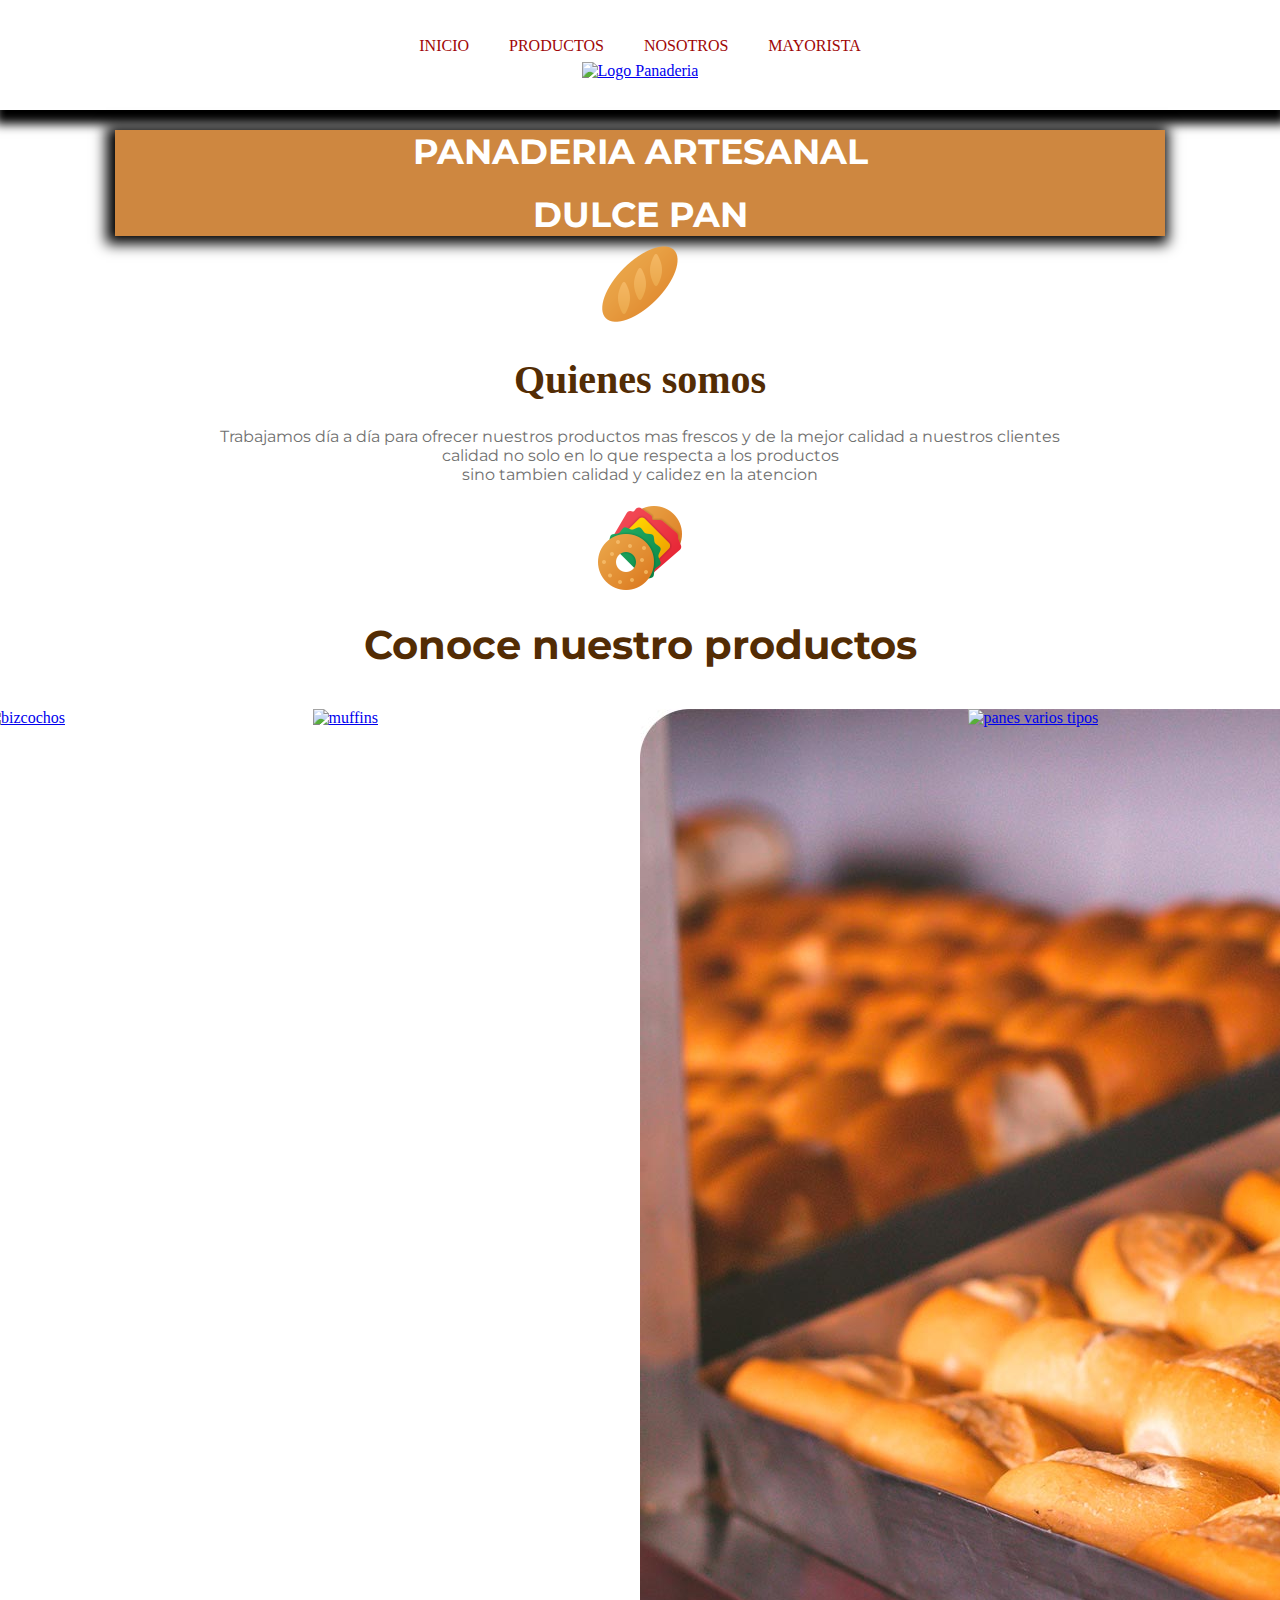
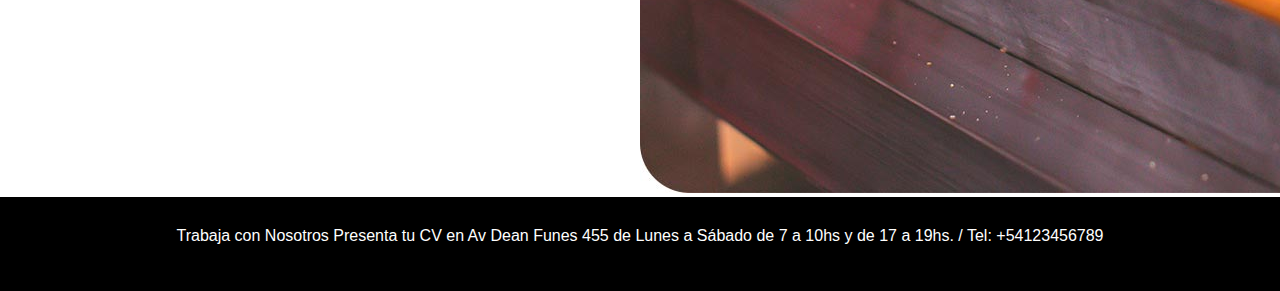
==== index.html @ b4e30ab8 "agregue columnas de imagenes" ====
<!DOCTYPE html>
<html lang="en">

<head>
  <meta charset="utf-8">
  <meta name="viewport" content="width=device-width, initial-scale=1">
  <title>Dulce Pan</title>
  <link rel="stylesheet" href="css/style.css">
  <link href="https://cdn.jsdelivr.net/npm/bootstrap@5.3.1/dist/css/bootstrap.min.css" rel="stylesheet"
    integrity="sha384-4bw+/aepP/YC94hEpVNVgiZdgIC5+VKNBQNGCHeKRQN+PtmoHDEXuppvnDJzQIu9" crossorigin="anonymous">
</head>

<body class="pagina">
  <!-- Encabezado -->
  <header class="header">
    <!-- Logo -->
    <div>
      <a href="./index.html"><img src="./recursos/logo.png" alt="Logo Panaderia"></a>
      <!-- Navegacion -->
      <nav class="nav">
        <!-- Lista no ordenada -->
        <ul>
          <li><a href="./index.html">Inicio</a></li>
          <li><a href="./section/productos.html">Productos</a></li>
          <li><a href="./section/nosotros.html">Nosotros</a></li>
          <li><a href="./section/mayorista.html">Mayorista</a></li>
        </ul>
      </nav>
    </div>
  </header>

  <!-- Contenido Principal -->
  <main id="main-index">

    <section class="inicio">
      <div>
        <h1>Panaderia Artesanal</h1>
        <h2>Dulce Pan</h2>
      </div>
    </section>
  </main>
  <div class="hero-pan">
    <div class="content-pan">
      <img src="recursos/icons8-pan-96.png" alt="Pan">
    </div>
    <h1>Quienes somos</h1>
    <p>Trabajamos día a día para ofrecer nuestros productos mas frescos y de la mejor calidad a nuestros clientes
      <br>calidad no solo en lo que respecta a los productos
      <br>sino tambien calidad y calidez en la atencion
    </p>
  </div>
  <div class="container productos">
    <div class="content-img-productos">
      <img src="recursos/icons8-bagel-96.png" alt="icono bagel">
    </div>
    <h1>Conoce nuestro productos</h1>
  </div>

  <div class="container text-center">
    <div class="row">
      <div class="Col-1">
        <a href="./section/productos.html">
          <div class="box">
            <img src="recursos/bizcochos.jpg" alt="bizcochos" class="w-100 h-100">
          </div>
        </a>
      </div>
      <div class="col-2">
        <a href="./section/productos.html">
          <div class="box">
            <img src="recursos/muffins.jpeg" alt="muffins" class="w-100">
          </div>
        </a>
      </div>

      <!-- <div class="w-100 d-none d-md-block"></div> -->

      <div class="col-3">
        <a href="./section/productos.html">
          <div class="box">
            <img src="recursos/Panaderia.jpg" alt="Panaderia" class="w-100">
          </div>
        </a>
      </div>
      <div class="col-4">
        <a href="./section/productos.html">
          <div class="box">
            <img src="recursos/panes.jpg" alt="panes varios tipos" class="w-100">
          </div>
        </a>
      </div>
    </div>
  </div>



  <!-- Footer -->
  <footer class="footer">
    <p>Trabaja con Nosotros
      Presenta tu CV en Av Dean Funes 455 de Lunes a Sábado de 7 a 10hs y de 17 a 19hs. / Tel: +54123456789</p>
  </footer>
  <script src="https://cdn.jsdelivr.net/npm/bootstrap@5.3.1/dist/js/bootstrap.bundle.min.js"
    integrity="sha384-HwwvtgBNo3bZJJLYd8oVXjrBZt8cqVSpeBNS5n7C8IVInixGAoxmnlMuBnhbgrkm"
    crossorigin="anonymous"></script>
</body>

</html>
---- css/style.css ----
@import url("https://fonts.googleapis.com/css2?family=Montserrat:wght@300;400;700&family=Rubik+Iso&display=swap");

* {
  margin: 0;
  padding: 0;
}

/* HEADER */

.header {
  box-shadow: 1px 8px 10px 6px;
}
.header div {
  display: flex;
  flex-direction: column-reverse;
  padding: 30px 0;
  max-width: 900px;
  max-height: 200vh;
  margin: auto;
  align-items: center;
}

.header img {
  width: 250px;
}

.nav {
  text-transform: uppercase;
  padding: 7px;
}

.nav ul {
  list-style-type: none;
  display: flex;
  flex-wrap: wrap;
}
.nav li {
  margin: 0 20px;
}

.nav a {
  color: #a00606;
  text-decoration: none;
}

/* MAIN INDEX */

#main-index {
  font-family: sans-serif;
  max-width: 1050px;
  margin: auto;
  background-color: #532c04;
}

.inicio h1 {
  text-transform: uppercase;
  font-size: 35px;
  grid-area: inicio;
  font-family: "Montserrat", sans-serif;
  display: grid;
  justify-items: center;
}
.inicio h2 {
  text-transform: uppercase;
  font-size: 35px;
  grid-area: inicio;
  font-family: "Montserrat", sans-serif;
  display: grid;
  justify-items: center;
}
.inicio div {
  color: white;
  background-color: #ce8740;
  max-width: 1050px;
  box-shadow: -3px 2px 13px 6px black;
}

.hero-pan h1 {
  display: flex;
  justify-content: center;
  align-items: center;
  margin-bottom: 1.5rem;
  color: #532c04;
}
.content-pan {
  display: flex;
  justify-content: center;
  align-items: center;
  margin-bottom: 1.5rem;
  font-family: "Montserrat", sans-serif;
}
.hero-pan p {
  color: #707070;
  text-align: center;
  font-family: "Montserrat", sans-serif;
}
p {
  margin-top: 0;
  margin-bottom: 1rem;
}
.content-img-productos {
  display: flex;
  justify-content: center;
  align-items: center;
  margin-bottom: 1.5rem;
}
.productos h1 {
  text-align: center;
  color: #532c04;
  margin-bottom: 2.5rem;
  font-family: "Montserrat", sans-serif;
}
h1 {
  font-size: 2.5rem;
}
.row{
    display: flex;
    flex-wrap: wrap;
}
.box img:hover{
    transition: all .3s;

}
.Col-1{
    flex: 0 0 25%;
    max-width: 25%;
    max-height: 50%;
}
.col-2{
    flex: 0 0 25%;
    max-width: 25%;
}
.col-3{
    flex: 0 0 25%;
    max-width: 25%;
}
.col-4{
    flex: 0 0 25%;
    max-width: 25%;
}

#main-index h1 {
  margin: 20px 0;
}

#main-index .categoria {
  background-color: #dd3333;
  color: #ffffff;
  text-transform: uppercase;
  font-weight: bold;
  font-size: 10px;
  display: inline;
  padding: 5px 10px;
  border-radius: 5px;
  justify-items: center;
}

#main-index .fecha {
  font-size: 10px;
}

#main-index img {
  margin: 30px 0;
}

#main-index p {
  margin: 20px 0;
}

/* FOOTER */

.footer {
  background-color: #000000;
  color: #ffffff;
  text-align: center;
  padding: 30px;
  font-family: sans-serif;
}

/*MOBILE LAST*/

@media (min-width: 1200px) {
  .row {
    margin-right: -15px;
    margin-left: -15px;
  }
}
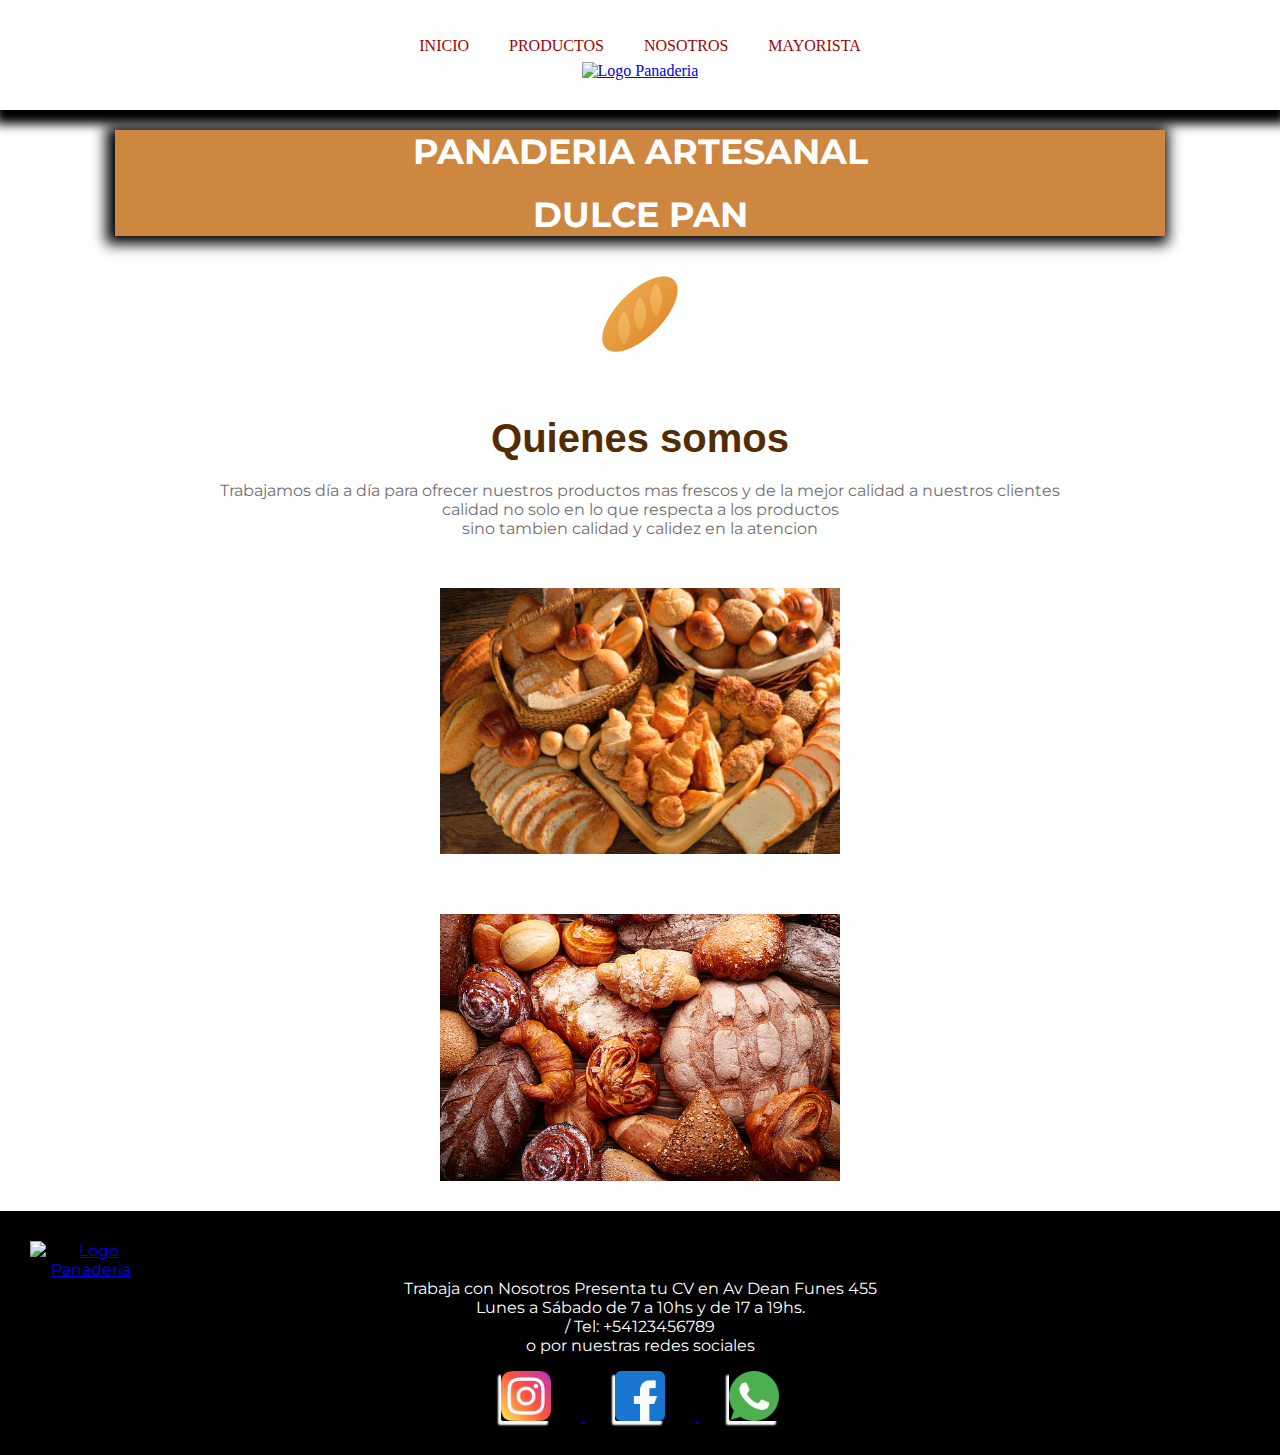
==== commit aa4f22d8: "cambie el footer" ====
--- a/index.html
+++ b/index.html
@@ -38,66 +38,47 @@
         <h2>Dulce Pan</h2>
       </div>
     </section>
+
+    <div class="hero-pan">
+      <div class="content-pan">
+        <img src="recursos/icons8-pan-96.png" alt="Pan">
+      </div>
+      <h1>Quienes somos</h1>
+      <p>Trabajamos día a día para ofrecer nuestros productos mas frescos y de la mejor calidad a nuestros clientes
+        <br>calidad no solo en lo que respecta a los productos
+        <br>sino tambien calidad y calidez en la atencion
+      </p>
+    </div>
+    <div class="container-img">
+      <a href="./section/productos.html"><img src="recursos/delicias.jpg" class="rounded float-start"
+          alt="productos panaderia"></a>
+      <a href="./section/productos.html"><img src="recursos/facturas.jpg" class="rounded float-end" alt="facturas"></a>
+    </div>
   </main>
-  <div class="hero-pan">
-    <div class="content-pan">
-      <img src="recursos/icons8-pan-96.png" alt="Pan">
-    </div>
-    <h1>Quienes somos</h1>
-    <p>Trabajamos día a día para ofrecer nuestros productos mas frescos y de la mejor calidad a nuestros clientes
-      <br>calidad no solo en lo que respecta a los productos
-      <br>sino tambien calidad y calidez en la atencion
-    </p>
-  </div>
-  <div class="container productos">
-    <div class="content-img-productos">
-      <img src="recursos/icons8-bagel-96.png" alt="icono bagel">
-    </div>
-    <h1>Conoce nuestro productos</h1>
-  </div>
-
-  <div class="container text-center">
-    <div class="row">
-      <div class="Col-1">
-        <a href="./section/productos.html">
-          <div class="box">
-            <img src="recursos/bizcochos.jpg" alt="bizcochos" class="w-100 h-100">
-          </div>
-        </a>
-      </div>
-      <div class="col-2">
-        <a href="./section/productos.html">
-          <div class="box">
-            <img src="recursos/muffins.jpeg" alt="muffins" class="w-100">
-          </div>
-        </a>
-      </div>
-
-      <!-- <div class="w-100 d-none d-md-block"></div> -->
-
-      <div class="col-3">
-        <a href="./section/productos.html">
-          <div class="box">
-            <img src="recursos/Panaderia.jpg" alt="Panaderia" class="w-100">
-          </div>
-        </a>
-      </div>
-      <div class="col-4">
-        <a href="./section/productos.html">
-          <div class="box">
-            <img src="recursos/panes.jpg" alt="panes varios tipos" class="w-100">
-          </div>
-        </a>
-      </div>
-    </div>
-  </div>
-
-
 
   <!-- Footer -->
   <footer class="footer">
-    <p>Trabaja con Nosotros
-      Presenta tu CV en Av Dean Funes 455 de Lunes a Sábado de 7 a 10hs y de 17 a 19hs. / Tel: +54123456789</p>
+    <div>
+      <a href="./index.html"><img src="./recursos/logo.png" alt="Logo Panaderia"></a>
+      <p>Trabaja con Nosotros
+        Presenta tu CV en Av Dean Funes 455
+        <br>Lunes a Sábado de 7 a 10hs y de 17 a 19hs.
+        <br>/ Tel: +54123456789
+        <br> o por nuestras redes sociales
+      </p>
+
+    </div>
+    <div class="redes">
+      <a href="#">
+        <img src="recursos/instagram.png" alt="logo instagram">
+      </a>
+      <a href="#">
+        <img src="recursos/facebook.png" alt="logo facebook">
+      </a>
+      <a href="#">
+        <img src="recursos/whatsapp.png" alt="logo whatsapp">
+      </a>
+    </div>
   </footer>
   <script src="https://cdn.jsdelivr.net/npm/bootstrap@5.3.1/dist/js/bootstrap.bundle.min.js"
     integrity="sha384-HwwvtgBNo3bZJJLYd8oVXjrBZt8cqVSpeBNS5n7C8IVInixGAoxmnlMuBnhbgrkm"
--- a/css/style.css
+++ b/css/style.css
@@ -49,7 +49,6 @@
   font-family: sans-serif;
   max-width: 1050px;
   margin: auto;
-  background-color: #532c04;
 }
 
 .inicio h1 {
@@ -113,32 +112,14 @@
 h1 {
   font-size: 2.5rem;
 }
-.row{
+
+.container-img a{
     display: flex;
-    flex-wrap: wrap;
+    max-width: 400px;
+    align-content: center;
+    margin: auto;
+    flex-direction: column
 }
-.box img:hover{
-    transition: all .3s;
-
-}
-.Col-1{
-    flex: 0 0 25%;
-    max-width: 25%;
-    max-height: 50%;
-}
-.col-2{
-    flex: 0 0 25%;
-    max-width: 25%;
-}
-.col-3{
-    flex: 0 0 25%;
-    max-width: 25%;
-}
-.col-4{
-    flex: 0 0 25%;
-    max-width: 25%;
-}
-
 #main-index h1 {
   margin: 20px 0;
 }
@@ -149,18 +130,20 @@
   text-transform: uppercase;
   font-weight: bold;
   font-size: 10px;
-  display: inline;
+  display: flex;
   padding: 5px 10px;
   border-radius: 5px;
   justify-items: center;
 }
 
-#main-index .fecha {
-  font-size: 10px;
-}
-
 #main-index img {
   margin: 30px 0;
+}
+.container-img img:hover {
+  display: flex;
+  margin: auto;
+  transition: all 0.3s;
+  transform: scale(1.03);
 }
 
 #main-index p {
@@ -170,18 +153,30 @@
 /* FOOTER */
 
 .footer {
+
   background-color: #000000;
   color: #ffffff;
   text-align: center;
   padding: 30px;
-  font-family: sans-serif;
+  font-family: "Montserrat", sans-serif;
+}
+.footer a img{
+    display: flex;
+    max-width: 10%;
+    max-height: 10%;
+    
+}
+.footer .redes img{
+    display: inline;
+    max-width: 50px;
+    max-height: 50 px;
+    margin: 0 30px;
+    box-shadow:-3px 4px 2px 0px #ffffff;
+    border-radius: 2px;
 }
 
 /*MOBILE LAST*/
 
 @media (min-width: 1200px) {
-  .row {
-    margin-right: -15px;
-    margin-left: -15px;
-  }
+  
 }
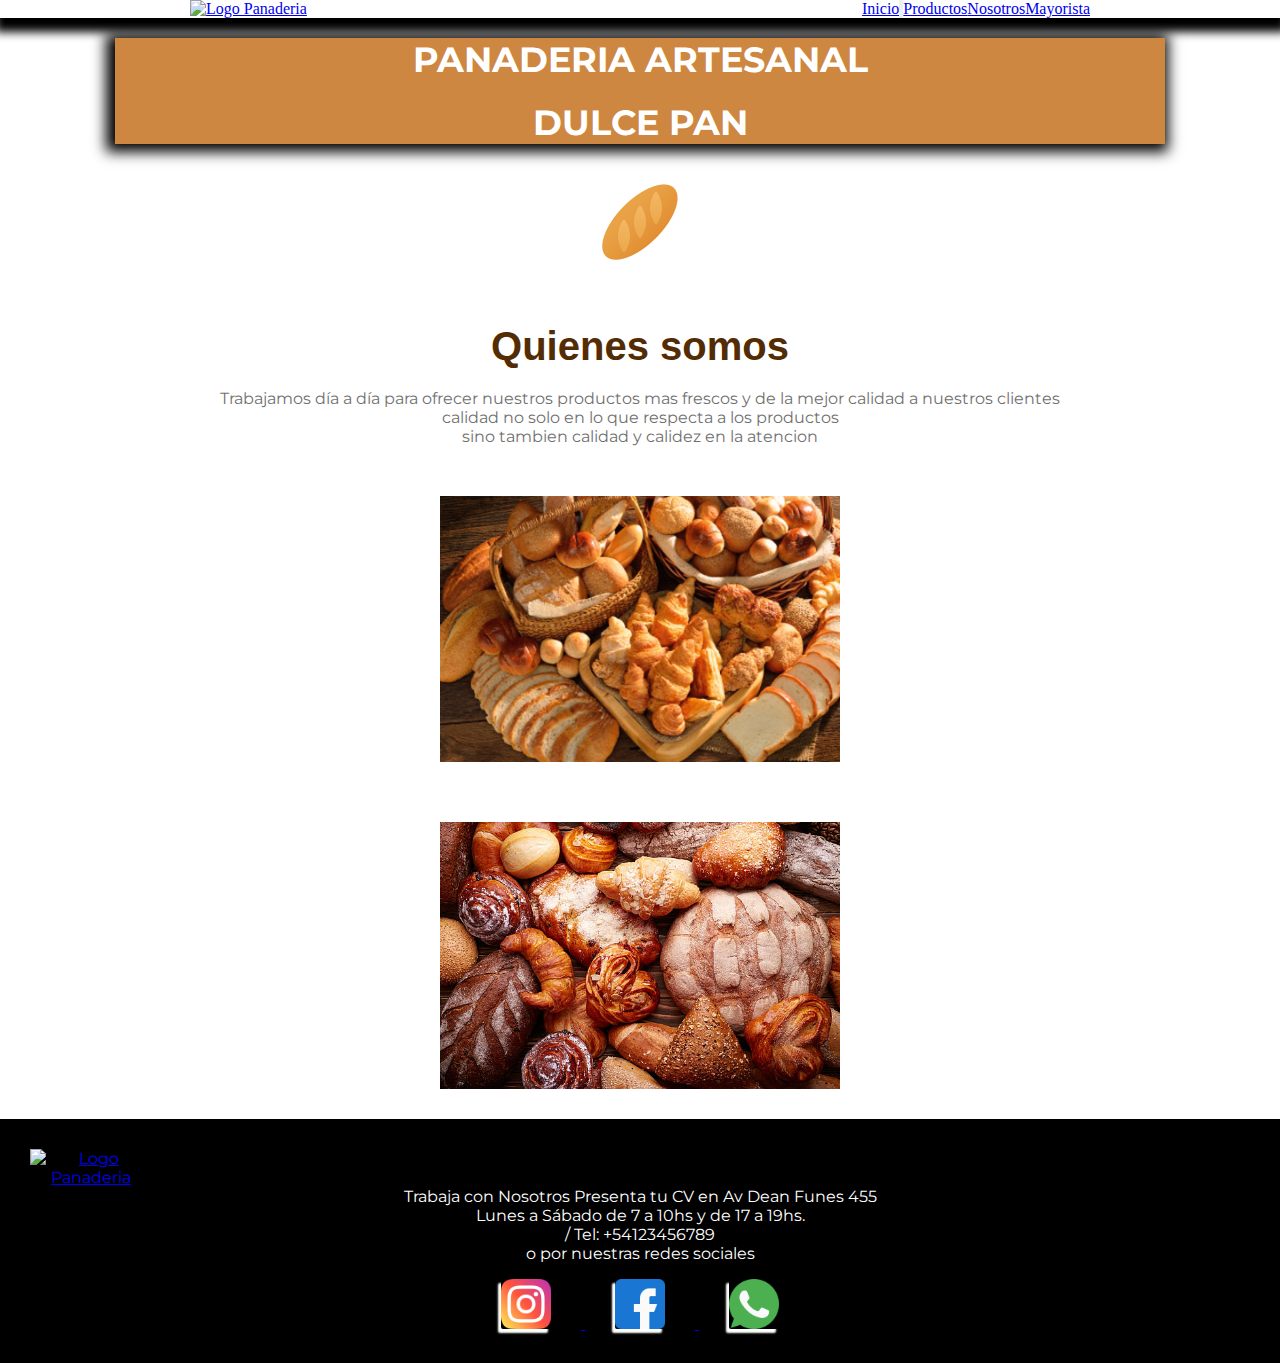
==== commit 210e3117: "agregue navbar" ====
--- a/index.html
+++ b/index.html
@@ -17,14 +17,29 @@
     <div>
       <a href="./index.html"><img src="./recursos/logo.png" alt="Logo Panaderia"></a>
       <!-- Navegacion -->
-      <nav class="nav">
-        <!-- Lista no ordenada -->
+      <!-- <nav class="nav">
         <ul>
           <li><a href="./index.html">Inicio</a></li>
           <li><a href="./section/productos.html">Productos</a></li>
           <li><a href="./section/nosotros.html">Nosotros</a></li>
           <li><a href="./section/mayorista.html">Mayorista</a></li>
         </ul>
+      </nav> -->
+      <nav class="navbar navbar-expand-lg ">
+        <div class="container-fluid">
+          <a class="navbar-brand" href="./section/inicio.html">Inicio</a>
+          <button class="navbar-toggler" type="button" data-bs-toggle="collapse" data-bs-target="#navbarNavAltMarkup"
+            aria-controls="navbarNavAltMarkup" aria-expanded="false" aria-label="Toggle navigation">
+            <span class="navbar-toggler-icon"></span>
+          </button>
+          <div class="collapse navbar-collapse" id="navbarNavAltMarkup">
+            <div class="navbar-nav">
+              <a class="nav-link active" aria-current="page" href="./section/productos.html">Productos</a>
+              <a class="nav-link" href="./section/nosotros.html">Nosotros</a>
+              <a class="nav-link" href="./section/mayorista.html">Mayorista</a>
+            </div>
+          </div>
+        </div>
       </nav>
     </div>
   </header>
--- a/css/style.css
+++ b/css/style.css
@@ -12,37 +12,23 @@
 }
 .header div {
   display: flex;
-  flex-direction: column-reverse;
-  padding: 30px 0;
+ 
   max-width: 900px;
   max-height: 200vh;
   margin: auto;
-  align-items: center;
+ 
 }
 
 .header img {
-  width: 250px;
+  width: 25%;
 }
-
-.nav {
-  text-transform: uppercase;
-  padding: 7px;
+.header div{
+    flex-wrap: nowrap;
+    justify-content: space-between
 }
-
-.nav ul {
-  list-style-type: none;
-  display: flex;
-  flex-wrap: wrap;
+.navbar{
+    background: none;
 }
-.nav li {
-  margin: 0 20px;
-}
-
-.nav a {
-  color: #a00606;
-  text-decoration: none;
-}
-
 /* MAIN INDEX */
 
 #main-index {
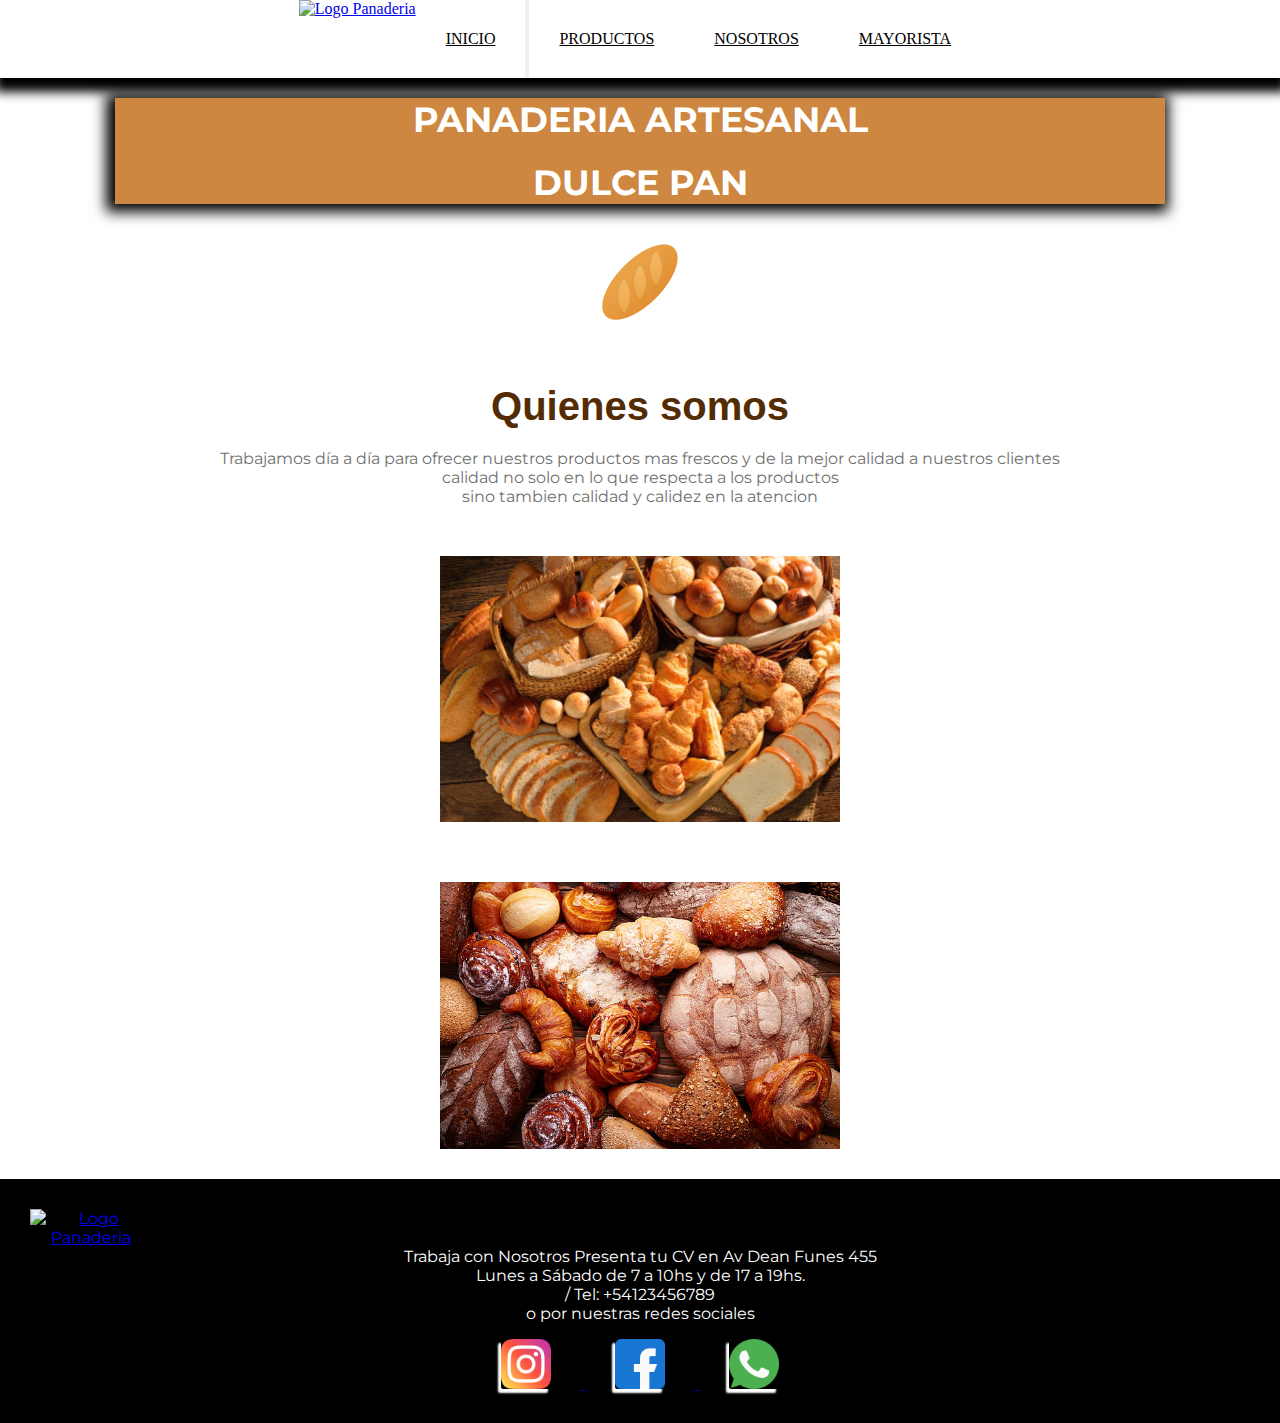
==== commit 7d9c7282: "agregue responsive" ====
--- a/index.html
+++ b/index.html
@@ -17,17 +17,9 @@
     <div>
       <a href="./index.html"><img src="./recursos/logo.png" alt="Logo Panaderia"></a>
       <!-- Navegacion -->
-      <!-- <nav class="nav">
-        <ul>
-          <li><a href="./index.html">Inicio</a></li>
-          <li><a href="./section/productos.html">Productos</a></li>
-          <li><a href="./section/nosotros.html">Nosotros</a></li>
-          <li><a href="./section/mayorista.html">Mayorista</a></li>
-        </ul>
-      </nav> -->
-      <nav class="navbar navbar-expand-lg ">
+      <nav class="navbar navbar-expand-lg">
         <div class="container-fluid">
-          <a class="navbar-brand" href="./section/inicio.html">Inicio</a>
+          <a class="navbar-brand" href="./index.html">Inicio</a>
           <button class="navbar-toggler" type="button" data-bs-toggle="collapse" data-bs-target="#navbarNavAltMarkup"
             aria-controls="navbarNavAltMarkup" aria-expanded="false" aria-label="Toggle navigation">
             <span class="navbar-toggler-icon"></span>
--- a/css/style.css
+++ b/css/style.css
@@ -8,27 +8,36 @@
 /* HEADER */
 
 .header {
+  display: flex;
   box-shadow: 1px 8px 10px 6px;
 }
 .header div {
   display: flex;
- 
   max-width: 900px;
   max-height: 200vh;
   margin: auto;
- 
 }
 
 .header img {
   width: 25%;
 }
-.header div{
-    flex-wrap: nowrap;
-    justify-content: space-between
-}
-.navbar{
-    background: none;
-}
+.header div {
+  flex-wrap: nowrap;
+  justify-content: space-between;
+}
+.navbar a {
+  font-size: 10 px;
+  color: black;
+  text-transform: uppercase;
+  margin: 0;
+  padding: 30px;
+  border-radius: 20px;
+}
+.navbar .navbar-expand-lg {
+  text-decoration: none;
+  font-family: "Montserrat", sans-serif;
+}
+
 /* MAIN INDEX */
 
 #main-index {
@@ -99,12 +108,12 @@
   font-size: 2.5rem;
 }
 
-.container-img a{
-    display: flex;
-    max-width: 400px;
-    align-content: center;
-    margin: auto;
-    flex-direction: column
+.container-img a {
+  display: flex;
+  max-width: 400px;
+  align-content: center;
+  margin: auto;
+  flex-direction: column;
 }
 #main-index h1 {
   margin: 20px 0;
@@ -139,30 +148,79 @@
 /* FOOTER */
 
 .footer {
-
   background-color: #000000;
   color: #ffffff;
   text-align: center;
   padding: 30px;
   font-family: "Montserrat", sans-serif;
 }
-.footer a img{
+.footer a img {
+  display: flex;
+  max-width: 10%;
+  max-height: 10%;
+}
+.footer .redes img {
+  display: inline;
+  max-width: 50px;
+  max-height: 50 px;
+  margin: 0 30px;
+  box-shadow: -3px 4px 2px 0px #ffffff;
+  border-radius: 2px;
+}
+
+/*MOBILE LAST*/
+/* 1 */
+@media (max-width: 320px ) {
+  .inicio h1 {
+    font-size: 20px;
+  }
+  .footer .redes img{
+    width: 25%;
+    margin: 10px 10px 10px
+  }
+  .footer a img {
     display: flex;
-    max-width: 10%;
-    max-height: 10%;
-    
-}
-.footer .redes img{
-    display: inline;
-    max-width: 50px;
-    max-height: 50 px;
-    margin: 0 30px;
-    box-shadow:-3px 4px 2px 0px #ffffff;
-    border-radius: 2px;
-}
-
-/*MOBILE LAST*/
-
-@media (min-width: 1200px) {
-  
-}
+    max-width: 25%;
+    margin-left: 100vw;
+  }
+  .header img{
+    width: 25vw
+  }
+}
+/* 2 */
+@media (max-width: 375px ) {
+  .inicio h1 {
+   font-size: 20px;
+ }
+ .footer .redes img{
+  width: 25%;
+  margin: 10px 10px 10px
+}
+.footer a img {
+  display: flex;
+  max-width: 25%;
+  margin-left: 80vw;
+}
+.header img{
+  width: 25vw
+}
+}
+/* 3 */
+@media (max-width: 425px ) {
+  .inicio h1 {
+   font-size: 20px;
+ }
+ .footer .redes img{
+  width: 25%;
+  margin: 10px 10px 10px
+}
+.footer a img {
+  display: flex;
+  max-width: 25%;
+  margin-left: 32vw;
+}
+.header img{
+  width: 25vw
+}
+}
+
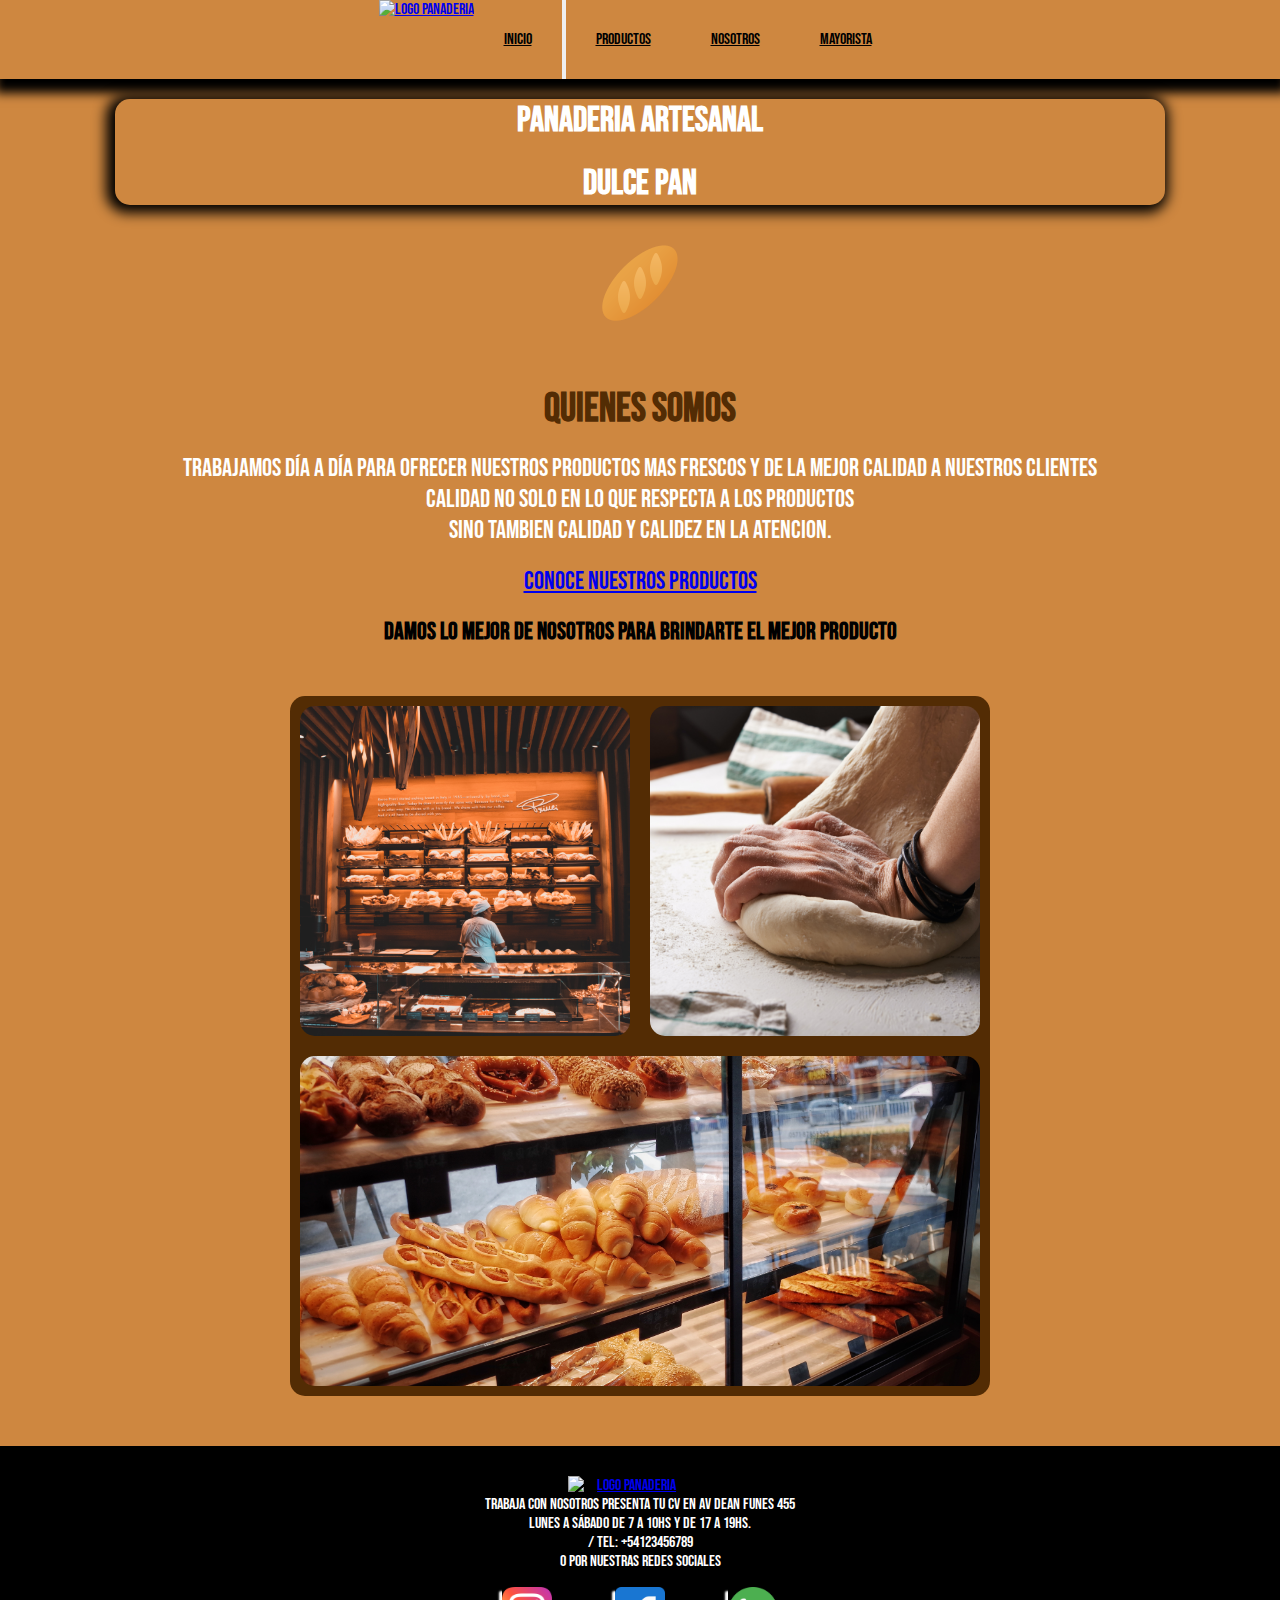
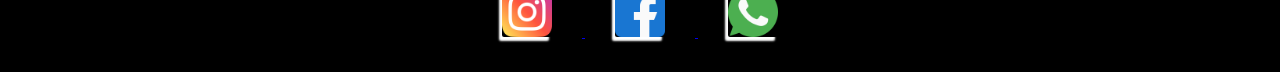
==== commit 55400c59: "edite paginas" ====
--- a/index.html
+++ b/index.html
@@ -53,14 +53,17 @@
       <h1>Quienes somos</h1>
       <p>Trabajamos día a día para ofrecer nuestros productos mas frescos y de la mejor calidad a nuestros clientes
         <br>calidad no solo en lo que respecta a los productos
-        <br>sino tambien calidad y calidez en la atencion
+        <br>sino tambien calidad y calidez en la atencion.
       </p>
+      <p><a href="./section/productos.html">Conoce nuestros productos</a></p>
+
     </div>
-    <div class="container-img">
-      <a href="./section/productos.html"><img src="recursos/delicias.jpg" class="rounded float-start"
-          alt="productos panaderia"></a>
-      <a href="./section/productos.html"><img src="recursos/facturas.jpg" class="rounded float-end" alt="facturas"></a>
-    </div>
+    <h2 class="parrafo-txt">Damos lo mejor de nosotros para brindarte el mejor producto</h2>
+    <section class="grid-index">
+      <div class="imagen-index imag1"></div>
+      <div class="imagen-index imag2"></div>
+      <div class="imagen-index imag3"></div>
+    </section>
   </main>
 
   <!-- Footer -->
--- a/css/style.css
+++ b/css/style.css
@@ -1,12 +1,16 @@
-@import url("https://fonts.googleapis.com/css2?family=Montserrat:wght@300;400;700&family=Rubik+Iso&display=swap");
+
+@import url('https://fonts.googleapis.com/css2?family=Bebas+Neue&family=Montserrat:wght@300;400;700&family=Rubik+Iso&display=swap');
 
 * {
+  font-family: 'Bebas Neue', sans-serif;
   margin: 0;
   padding: 0;
 }
 
 /* HEADER */
-
+.pagina{
+  background-color: #ce8740;
+}
 .header {
   display: flex;
   box-shadow: 1px 8px 10px 6px;
@@ -35,8 +39,8 @@
 }
 .navbar .navbar-expand-lg {
   text-decoration: none;
-  font-family: "Montserrat", sans-serif;
-}
+}
+
 
 /* MAIN INDEX */
 
@@ -46,11 +50,11 @@
   margin: auto;
 }
 
+
 .inicio h1 {
   text-transform: uppercase;
   font-size: 35px;
   grid-area: inicio;
-  font-family: "Montserrat", sans-serif;
   display: grid;
   justify-items: center;
 }
@@ -58,7 +62,6 @@
   text-transform: uppercase;
   font-size: 35px;
   grid-area: inicio;
-  font-family: "Montserrat", sans-serif;
   display: grid;
   justify-items: center;
 }
@@ -67,6 +70,8 @@
   background-color: #ce8740;
   max-width: 1050px;
   box-shadow: -3px 2px 13px 6px black;
+  border-radius: 15px;
+ 
 }
 
 .hero-pan h1 {
@@ -81,17 +86,63 @@
   justify-content: center;
   align-items: center;
   margin-bottom: 1.5rem;
-  font-family: "Montserrat", sans-serif;
+
 }
 .hero-pan p {
-  color: #707070;
-  text-align: center;
-  font-family: "Montserrat", sans-serif;
+  color: white;
+  text-align: center;
+  font-size: 25px;
+  
 }
 p {
   margin-top: 0;
   margin-bottom: 1rem;
 }
+.parrafo-txt{
+  text-align: center;
+  
+}
+.grid-index{
+  display: grid;
+  grid-template-columns: repeat(2, 1fr);
+  grid-template-rows: repeat(2,1fr);
+  grid-template-areas:
+  "imag1 imag2"
+  "imag3 imag3"
+  ;
+  width: 700px;
+  height: 700px;
+  background-color: #532c04;
+  margin: 50px auto;
+  border-radius: 15px;
+}
+.imagen-index{
+  margin: 10px;
+  background-position: center;
+  background-size: cover;
+  border-radius: 15px;
+}
+.imagen-index:hover{
+  box-shadow: -3px 2px 13px 6px black; 
+  transition: all 0.3s;
+  transform: scale(1.03);
+}
+
+
+.imag1{
+  grid-area: imag1;
+background-image: url("../recursos/img-inicio1.jpg");
+}
+.imag2{
+  grid-area: imag2;
+background-image: url("../recursos/img-inicio2.jpg");
+}
+.imag3{
+  grid-area: imag3;
+background-image: url("../recursos/img-inicio3.jpg");
+}
+
+
 .content-img-productos {
   display: flex;
   justify-content: center;
@@ -102,7 +153,7 @@
   text-align: center;
   color: #532c04;
   margin-bottom: 2.5rem;
-  font-family: "Montserrat", sans-serif;
+  
 }
 h1 {
   font-size: 2.5rem;
@@ -144,6 +195,144 @@
 #main-index p {
   margin: 20px 0;
 }
+.main-nosotros {
+
+  padding-top: 40px;
+  padding-bottom: 80px;
+  max-width: 1140px;
+  margin: auto;
+}
+.main-nosotros {
+  background-color: peru;
+}
+.main-nosotros h1 {
+  font-size: 30px;
+  margin: 30px;
+  padding: 0;
+  display: flex;
+  justify-content: space-around;
+  background-color: #532c04;
+  color: white;
+}
+.main-nosotros h1:hover {
+  box-shadow: -3px 2px 13px 6px black;
+  transition: all 0.3s;
+  transform: scale(1.03);
+}
+.main-nosotros h1 {
+  border-radius: 15px;
+}
+
+.main-nosotros p {
+  text-align: center;
+  font-size: 16px;
+  margin: 30px;
+  padding: 0;
+  display: flex;
+  justify-content: space-around;
+  background-color: #eb841d;
+  color: white;
+  border-radius: 15px;
+}
+.main-nosotros p:hover {
+  box-shadow: -3px 2px 13px 6px black;
+  transition: all 0.3s;
+  transform: scale(1.03);
+}
+.main-nosotros h2 {
+  text-align: center;
+  font-size: 16px;
+  margin: 30px;
+  padding: 0;
+  display: flex;
+  justify-content: space-around;
+  background-color: hsl(54, 100%, 35%);
+  color: white;
+  border-radius: 15px;
+}
+.main-nosotros h2:hover {
+  transition: all 0.3s;
+  transform: scale(1.03);
+  box-shadow: -3px 2px 13px 6px black;
+}
+.pagina-producto{
+  background-color: #ce8740;
+}
+.titulo-1{
+  text-transform: uppercase;
+  text-align: center;
+
+  padding: 10px;
+  background-color: #532c04;
+  color: white;
+  max-width: 1140px;
+  border-radius: 15px;
+  margin: auto;
+}
+.titulo-1{
+  margin: 30px auto;
+}
+.titulo-2{
+  text-transform: uppercase;
+  text-align: center;
+  font-family: "Montserrat", sans-serif;  padding: 10px;
+  background-color: #532c04;
+  color: white;
+  max-width: 1140px;
+  border-radius: 15px;
+  margin: auto;
+}
+.grid-cotainer{
+  display: grid;
+  grid-template-columns: repeat(3, 1fr);
+  grid-template-rows: repeat(2, 1fr);
+  grid-template-areas:
+  "imagen1 imagen2 imagen3"
+  "imagen4 imagen5 imagen6"
+  ;
+  margin: 50px auto;
+  width: 600px;
+  height: 600px;
+  background-color: white;
+  box-shadow: -3px 2px 13px 6px black;
+  border-radius: 10px;
+  
+}
+.imagen{
+  margin: 7px;
+  background-position: center;
+  background-size: cover;
+  border-radius: 15px;
+}
+.imagen:hover{
+  transition: all 0.3s;
+  transform: scale(1.03);
+}
+
+.imagen1{
+  grid-area: imagen1;
+  background-image: url("../recursos/img1.jpg");
+}
+.imagen2{
+  grid-area: imagen2;
+background-image: url("../recursos/img2.jpg");
+}
+.imagen3{
+  grid-area: imagen3;
+background-image: url("../recursos/img3.jpg");
+}
+.imagen4{
+  grid-area: imagen4;
+background-image: url("../recursos/img4.jpg");
+}
+.imagen5{
+  grid-area: imagen5;
+background-image: url("../recursos/img5.jpg");
+}
+.imagen6{
+  grid-area: imagen6;
+background-image: url("../recursos/img6.jpg");
+}
 
 /* FOOTER */
 
@@ -157,7 +346,7 @@
 .footer a img {
   display: flex;
   max-width: 10%;
-  max-height: 10%;
+  margin-left: 42vw;
 }
 .footer .redes img {
   display: inline;
@@ -168,59 +357,66 @@
   border-radius: 2px;
 }
 
+
+
 /*MOBILE LAST*/
 /* 1 */
-@media (max-width: 320px ) {
+@media (max-width: 800px) {
   .inicio h1 {
     font-size: 20px;
   }
-  .footer .redes img{
+
+  .grid-index{
+    grid-template-columns:repeat(2, 1fr);
+    grid-template-rows:repeat(2, 1fr);
+    width: 300px;
+    height: 300px;
+    grid-template-areas: 
+    "imag1 imag2"
+    "imag3 imag3"
+    ;
+  }
+
+  .footer .redes img {
     width: 25%;
-    margin: 10px 10px 10px
+    margin: 10px 10px 10px;
   }
   .footer a img {
     display: flex;
     max-width: 25%;
     margin-left: 100vw;
   }
-  .header img{
-    width: 25vw
-  }
-}
-/* 2 */
-@media (max-width: 375px ) {
-  .inicio h1 {
-   font-size: 20px;
- }
- .footer .redes img{
-  width: 25%;
-  margin: 10px 10px 10px
-}
-.footer a img {
-  display: flex;
-  max-width: 25%;
-  margin-left: 80vw;
-}
-.header img{
-  width: 25vw
-}
-}
-/* 3 */
-@media (max-width: 425px ) {
-  .inicio h1 {
-   font-size: 20px;
- }
- .footer .redes img{
-  width: 25%;
-  margin: 10px 10px 10px
-}
-.footer a img {
-  display: flex;
-  max-width: 25%;
-  margin-left: 32vw;
-}
-.header img{
-  width: 25vw
-}
-}
-
+  .header img {
+    width: 25vw;
+  }
+  .main-nosotros h1 {
+    text-align: center;
+    font-size: 15px;
+    width: 75vw;
+    border-radius: 5px;
+    margin-right: auto;
+    margin-top: 0;
+  }
+  .main-nosotros p {
+    border-radius: 5px;
+    text-align: center;
+    width: 75vw;
+  }
+  .main-nosotros h2 {
+    border-radius: 5px;
+    text-align: center;
+    width: 75vw;
+  }
+  .grid-cotainer{
+    grid-template-columns: repeat(2, 1fr);
+    grid-template-rows: repeat(3, 1fr);
+    width: 300px;
+    
+    grid-template-areas:
+    "imagen1 imagen2"
+    "imagen3 imagen4"
+    "imagen5 imagen6"
+    ;
+  }
+ 
+}
